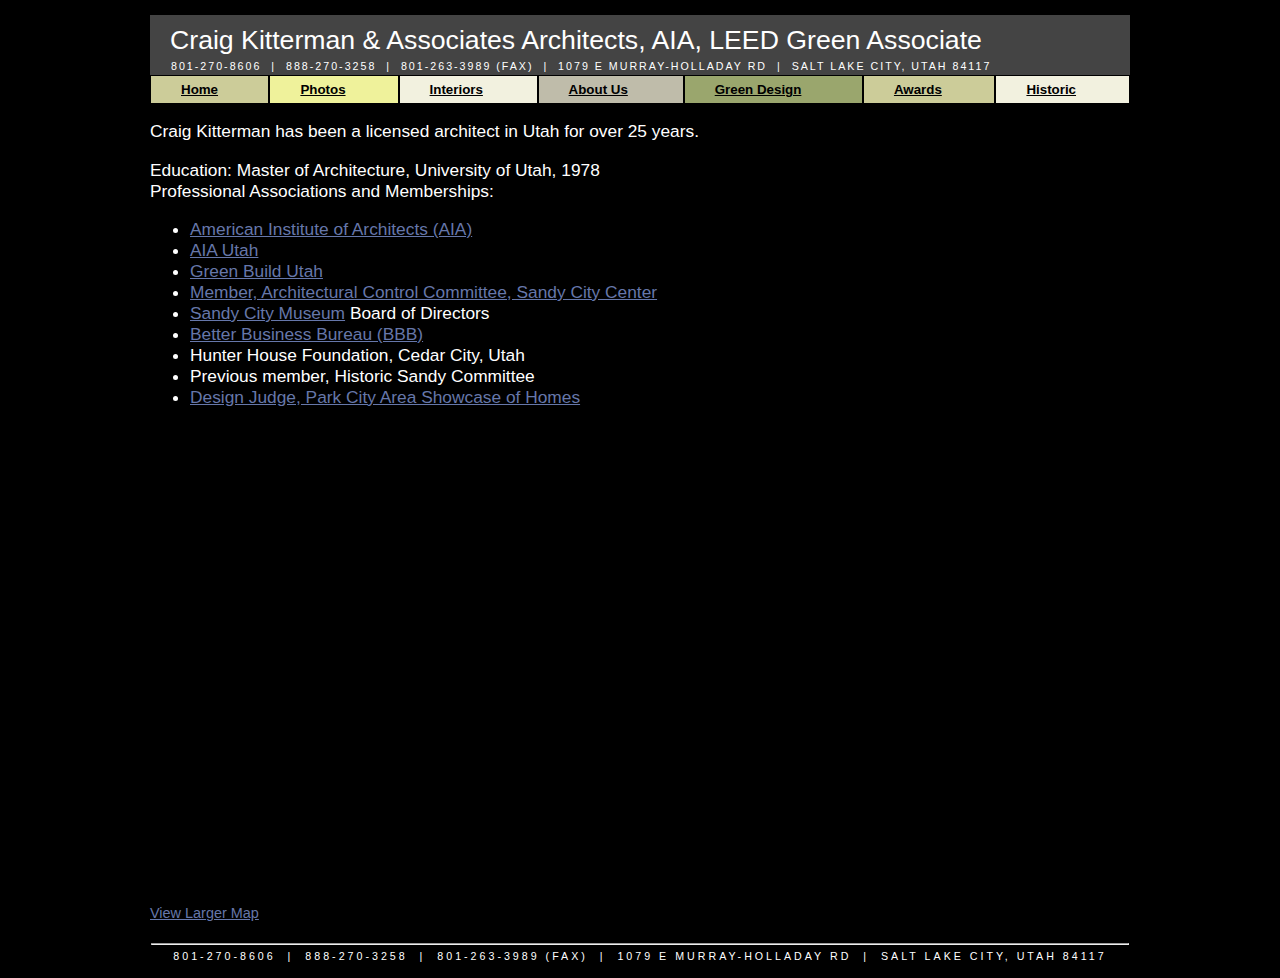
==== about.html @ e585fe9a "init" ====
<html>
<head>
    <title>Utah Architect, Craig Kitterman & Associates Architects AIA, Custom Homes</title>
    <meta name='description' content='Utah custom architectural services in Salt Lake City, Park City, and Heber, UT.  Residential new construction, renovation, and remodel design. Member AIA.'>
    <meta name='keywords' content='Utah, Architect, Craig Kitterman, Salt Lake City, Park City, UT, custom homes, custom architecture, remodel, AIA'>
    <link rel='stylesheet' type='text/css' href='architect-utah.css'>
    <script src='scripts/jquery-1.2.6.min.js'></script>
</head>
<body>
<div id='container'>

    <div id="header" onclick="location.href = '/'">
        Craig Kitterman & Associates Architects, AIA, LEED Green Associate
        <div id="contact-line">
            801-270-8606 &nbsp;|&nbsp 888-270-3258 &nbsp;|&nbsp 801-263-3989 (fax) &nbsp;|&nbsp 1079 E Murray-Holladay Rd &nbsp;|&nbsp; Salt Lake City, Utah 84117
        </div>
    </div>

    <div id="nav">
        <table width="100%" cellpadding="0" cellspacing="0">
            <tr>
                <td class="tan" onclick="location.href = 'index.html'"><a href="index.html">Home</a></td>
                <td class="yellow" onclick="location.href = 'portfolio.html'"><a href="portfolio.html">Photos</a></td>
                <td class="cream" onclick="location.href = 'interior.html'"><a href="interior.html">Interiors</a></td>
                <td class="lgrey" onclick="location.href = 'about.html'"><a href="about.html">About&nbsp;Us</a></td>
                <td class="olive" onclick="location.href = 'green-architecture.html'"><a href="green-architecture.html">Green&nbsp;Design</a></td>
                <td class="tan" onclick="location.href = 'awards.html'"><a href="awards.html">Awards</a></td>
                <td class="cream" onclick="location.href = 'historic.html'"><a href="historic.html">Historic</a></td>
            </tr>
        </table>
    </div>

    <div id='content'>
        <p>
            Craig Kitterman has been a licensed architect in Utah for over 25 years.
        </p>
        <p>
            Education: Master of Architecture, University of Utah, 1978
            <br/>
            Professional Associations and Memberships:
        <ul>
            <li><a href='http://aia.org/' target='_blank'>American Institute of Architects (AIA)</a></li>
            <li><a href='http://www.aiautah.org/' target='_blank'>AIA Utah</a></li>
            <li><a href='http://www.thegbi.org/residential/featured-projects/utah/' target='_blank'>Green Build Utah</a></li>
            <li><a href='http://sandy.utah.gov/government/community-development/planning-and-zoning/development-services/site-plan-review/civic-center-arc.html' target='_blank'>Member, Architectural Control Committee, Sandy City Center</a></li>
            <li><a href='http://sandymuseum.org' target='_blank'>Sandy City Museum</a> Board of Directors</li>
            <li><a href='http://www.bbb.org/utah/business-reviews/architects/craig-kitterman-and-associates-architects-pc-in-salt-lake-city-ut-4001349' target='_blank'>Better Business Bureau (BBB)</a></li>
            <li>Hunter House Foundation, Cedar City, Utah</li>
            <li>Previous member, Historic Sandy Committee</li>
            <li><a href='http://www.pcshowcaseofhomes.com/' target='_blank'>Design Judge, Park City Area Showcase of Homes</a></li>
        </ul>
        </p>
        <div>
            <iframe width='800' height='480' frameborder='0' scrolling='no' marginheight='0' marginwidth='0' src='http://maps.google.com/maps?f=q&amp;hl=en&amp;geocode=&amp;q=craig+kitterman+architects&amp;sll=37.0625,-95.677068&amp;sspn=47.349227,114.257812&amp;ie=UTF8&amp;t=h&amp;cid=40666230,-111860395,17576438603838445979&amp;s=AARTsJrym6g7a78gbUHM-mqNvMqm9mg3LQ&amp;ll=40.666756,-111.860615&amp;spn=0.003906,0.006866&amp;z=17&amp;iwloc=A&amp;output=embed'></iframe>
            <br /><small><a href='http://maps.google.com/maps?f=q&amp;hl=en&amp;geocode=&amp;q=craig+kitterman+architects&amp;sll=37.0625,-95.677068&amp;sspn=47.349227,114.257812&amp;ie=UTF8&amp;t=h&amp;cid=40666230,-111860395,17576438603838445979&amp;ll=40.666756,-111.860615&amp;spn=0.003906,0.006866&amp;z=17&amp;iwloc=A&amp;source=embed' style='text-align:left'>View Larger Map</a></small>
        </div>
    </div>

    <div id="footer">
        <hr/>
        801-270-8606 &nbsp;|&nbsp 888-270-3258 &nbsp;|&nbsp 801-263-3989 (fax) &nbsp;|&nbsp 1079 E Murray-Holladay Rd &nbsp;|&nbsp; Salt Lake City, Utah 84117
    </div>
    <script type="text/javascript">
        var gaJsHost = (("https:" == document.location.protocol) ? "https://ssl." : "http://www.");
        document.write(unescape("%3Cscript src='" + gaJsHost + "google-analytics.com/ga.js' type='text/javascript'%3E%3C/script%3E"));
    </script>
    <script type="text/javascript">
        try {
            var pageTracker = _gat._getTracker("UA-7363561-1");
            pageTracker._trackPageview();
        } catch(err) {}</script>

</div>
</body>
</html>
---- architect-utah.css ----
body {
    text-align: center;
    background-color:#000000;
    color: #FFFFFF;
    font-family: "Helvetica", "Arial", "Trebuchet MS", "Lucida Sans";
    font-size: 13pt;
    overflow: scroll;
}
a:hover {
    color: #FFFFFF;
}
a {
    color: #67a;
}
#loading {
    margin: 100px 400px 400px 400px;
}
#container {
    margin-top: 15px;
    margin-bottom: 15px;
    margin-left: auto;
    margin-right: auto;
    width: 980px;
    text-align: left;
}
#content {
    position: relative;
}
#main {
    top: 0px;
    z-index: 8;
    padding: 10px 100px 0px 100px;
}
#header {
    height: 40px;
    padding: 10px 20px 10px 20px;
    font-family: "Monotype Corsiva", "Helvetica", "Lucida Sans";
    font-size: 20pt;
    background-color: #444444;
    color: #FFFFFF;
    cursor: pointer;
}
#footer, #contact-line {
    margin-top: 15px;
    padding: 1px;
    font-size: 8pt;
    color: #FFFFFF;
    text-align: center;
    letter-spacing: 3px;
    text-transform: uppercase;
}
#contact-line {
	margin-top: 3px;
	text-align: left;
	letter-spacing: 2px;
}
#nav {
    font-size: 12pt;
    text-align: left;
    margin-bottom: 10px;
}
#nav a {
    color: #000000;
}
#nav table tr td {
    padding: 6px 30px 6px 30px;
    border: 1px solid black;
    font-weight: bold;
    font-size: 10pt;
}
#nav:hover {
    cursor: pointer;
}
#c1 {
    left: 25px;
    top: 100px;
    z-index: 1;
}
#c2 {
    left: 175px;
    top: 20px;
    z-index : 2;
}
#c3 {
    left: 400px;
    top: 60px;
    z-index : 3;
}
#c4 {
    left: 600px;
    top: 100px;
    z-index : 4;
}
#c5 {
    left: 75px;
    top: 250px;
    z-index : 5;
}
#c6 {
    left: 175px;
    top: 325px;
    z-index : 6;
}
#c7 {
    left: 425px;
    top: 225px;
    z-index : 7;
}
#main, #info, #services, #services2, #location, #address {
    display: none;
}
#c1, #c2, #c3, #c4, #c5, #c6, #c7, #main {
    display: none;
    position: absolute;
    vertical-align: top;
}
.olive {
    background-color: #9AA66D;
}
.grey {
    background-color: #58594C;
}
.yellow {
    background-color: #EFF29B;
}
.cream {
    background-color: #F2F1DF;
}
.lgrey {
    background-color: #BFBCAA;
    color: #FFFFFF;
}
.tan {
    background-color: #CCCC99;
}
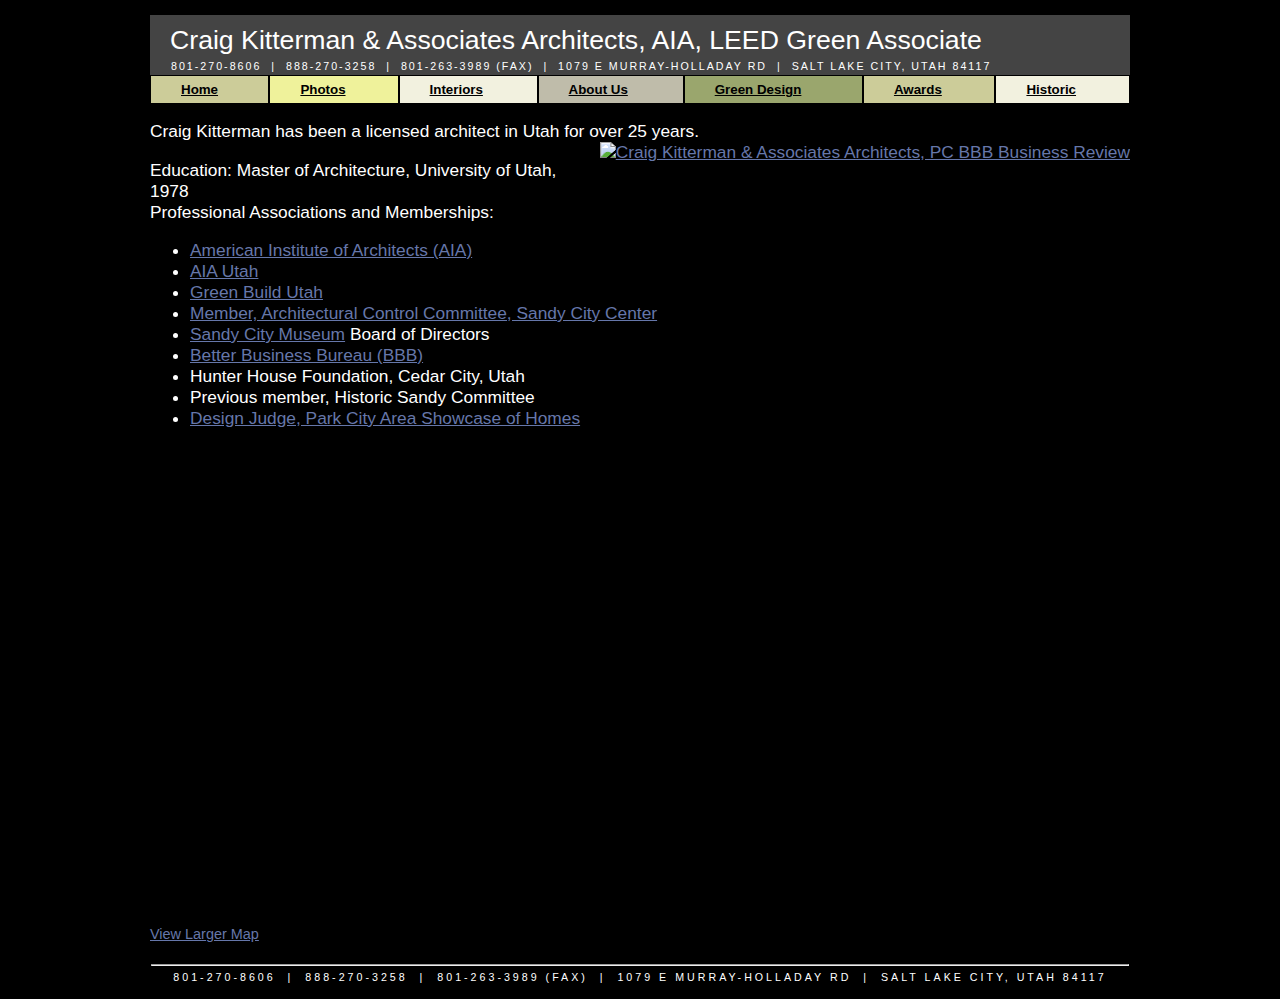
==== commit 6aeafb23: "Update about.html" ====
--- a/about.html
+++ b/about.html
@@ -34,6 +34,9 @@
     <div id='content'>
         <p>
             Craig Kitterman has been a licensed architect in Utah for over 25 years.
+            <span style="text-align: right; float: right">
+                <a href="https://www.bbb.org/us/ut/salt-lake-city/profile/architect/craig-kitterman-associates-architects-pc-1166-4001349/#sealclick" target="_blank" rel="nofollow"><img src="https://seal-utah.bbb.org/seals/black-seal-200-65-bbb-4001349.png" style="border: 0;" alt="Craig Kitterman &amp; Associates Architects, PC BBB Business Review"></a>
+            </span>
         </p>
         <p>
             Education: Master of Architecture, University of Utah, 1978
@@ -52,8 +55,8 @@
         </ul>
         </p>
         <div>
-            <iframe width='800' height='480' frameborder='0' scrolling='no' marginheight='0' marginwidth='0' src='http://maps.google.com/maps?f=q&amp;hl=en&amp;geocode=&amp;q=craig+kitterman+architects&amp;sll=37.0625,-95.677068&amp;sspn=47.349227,114.257812&amp;ie=UTF8&amp;t=h&amp;cid=40666230,-111860395,17576438603838445979&amp;s=AARTsJrym6g7a78gbUHM-mqNvMqm9mg3LQ&amp;ll=40.666756,-111.860615&amp;spn=0.003906,0.006866&amp;z=17&amp;iwloc=A&amp;output=embed'></iframe>
-            <br /><small><a href='http://maps.google.com/maps?f=q&amp;hl=en&amp;geocode=&amp;q=craig+kitterman+architects&amp;sll=37.0625,-95.677068&amp;sspn=47.349227,114.257812&amp;ie=UTF8&amp;t=h&amp;cid=40666230,-111860395,17576438603838445979&amp;ll=40.666756,-111.860615&amp;spn=0.003906,0.006866&amp;z=17&amp;iwloc=A&amp;source=embed' style='text-align:left'>View Larger Map</a></small>
+            <iframe width='800' height='480' frameborder='0' scrolling='no' marginheight='0' marginwidth='0' src='https://maps.google.com/maps?f=q&amp;hl=en&amp;geocode=&amp;q=craig+kitterman+architects&amp;sll=37.0625,-95.677068&amp;sspn=47.349227,114.257812&amp;ie=UTF8&amp;t=h&amp;cid=40666230,-111860395,17576438603838445979&amp;s=AARTsJrym6g7a78gbUHM-mqNvMqm9mg3LQ&amp;ll=40.666756,-111.860615&amp;spn=0.003906,0.006866&amp;z=17&amp;iwloc=A&amp;output=embed'></iframe>
+            <br /><small><a href='https://maps.google.com/maps?f=q&amp;hl=en&amp;geocode=&amp;q=craig+kitterman+architects&amp;sll=37.0625,-95.677068&amp;sspn=47.349227,114.257812&amp;ie=UTF8&amp;t=h&amp;cid=40666230,-111860395,17576438603838445979&amp;ll=40.666756,-111.860615&amp;spn=0.003906,0.006866&amp;z=17&amp;iwloc=A&amp;source=embed' style='text-align:left'>View Larger Map</a></small>
         </div>
     </div>
 
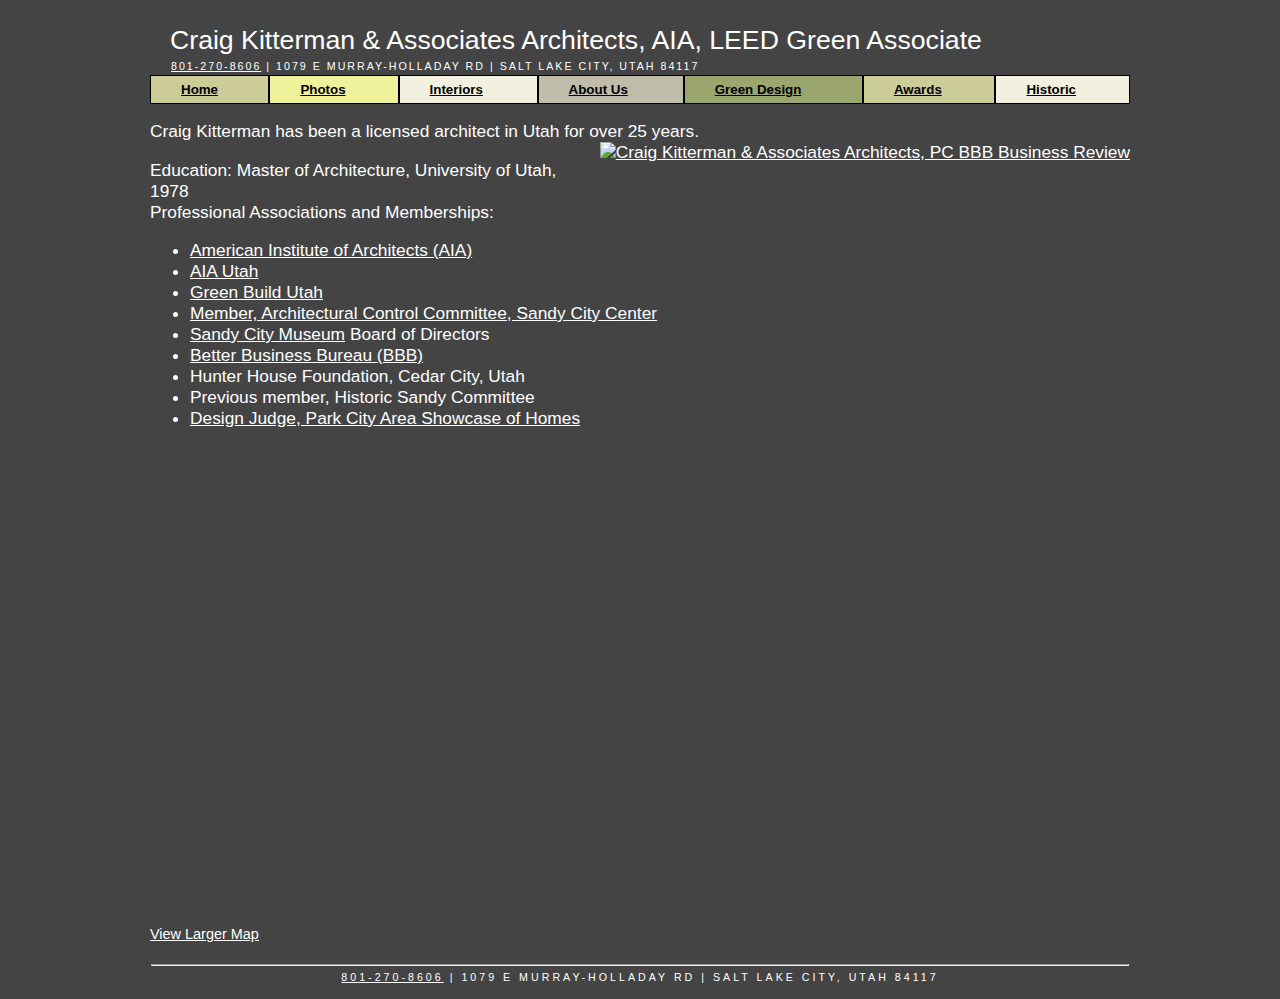
==== commit 98f96215: "phone" ====
--- a/about.html
+++ b/about.html
@@ -1,79 +1,97 @@
+<html>
 
-<html>
 <head>
     <title>Utah Architect, Craig Kitterman & Associates Architects AIA, Custom Homes</title>
-    <meta name='description' content='Utah custom architectural services in Salt Lake City, Park City, and Heber, UT.  Residential new construction, renovation, and remodel design. Member AIA.'>
-    <meta name='keywords' content='Utah, Architect, Craig Kitterman, Salt Lake City, Park City, UT, custom homes, custom architecture, remodel, AIA'>
+    <meta name='description'
+        content='Utah custom architectural services in Salt Lake City, Park City, and Heber, UT.  Residential new construction, renovation, and remodel design. Member AIA.'>
+    <meta name='keywords'
+        content='Utah, Architect, Craig Kitterman, Salt Lake City, Park City, UT, custom homes, custom architecture, remodel, AIA'>
     <link rel='stylesheet' type='text/css' href='architect-utah.css'>
     <script src='scripts/jquery-1.2.6.min.js'></script>
 </head>
+
 <body>
-<div id='container'>
+    <div id='container'>
 
-    <div id="header" onclick="location.href = '/'">
-        Craig Kitterman & Associates Architects, AIA, LEED Green Associate
-        <div id="contact-line">
-            801-270-8606 &nbsp;|&nbsp 888-270-3258 &nbsp;|&nbsp 801-263-3989 (fax) &nbsp;|&nbsp 1079 E Murray-Holladay Rd &nbsp;|&nbsp; Salt Lake City, Utah 84117
+        <div id="header" onclick="location.href = '/'">
+            Craig Kitterman & Associates Architects, AIA, LEED Green Associate
+            <div id="contact-line">
+                <a href="tel:801-270-8606">801-270-8606</a> | 1079 E Murray-Holladay Rd | Salt Lake City, Utah 84117
+            </div>
         </div>
+
+        <div id="nav">
+            <table width="100%" cellpadding="0" cellspacing="0">
+                <tr>
+                    <td class="tan" onclick="location.href = 'index.html'"><a href="index.html">Home</a></td>
+                    <td class="yellow" onclick="location.href = 'portfolio.html'"><a href="portfolio.html">Photos</a>
+                    </td>
+                    <td class="cream" onclick="location.href = 'interior.html'"><a href="interior.html">Interiors</a>
+                    </td>
+                    <td class="lgrey" onclick="location.href = 'about.html'"><a href="about.html">About&nbsp;Us</a></td>
+                    <td class="olive" onclick="location.href = 'green-architecture.html'"><a
+                            href="green-architecture.html">Green&nbsp;Design</a></td>
+                    <td class="tan" onclick="location.href = 'awards.html'"><a href="awards.html">Awards</a></td>
+                    <td class="cream" onclick="location.href = 'historic.html'"><a href="historic.html">Historic</a>
+                    </td>
+                </tr>
+            </table>
+        </div>
+
+        <div id='content'>
+            <p>
+                Craig Kitterman has been a licensed architect in Utah for over 25 years.
+                <span style="text-align: right; float: right">
+                    <a href="https://www.bbb.org/us/ut/salt-lake-city/profile/architect/craig-kitterman-associates-architects-pc-1166-4001349/#sealclick"
+                        target="_blank" rel="nofollow"><img
+                            src="https://seal-utah.bbb.org/seals/black-seal-200-65-bbb-4001349.png" style="border: 0;"
+                            alt="Craig Kitterman &amp; Associates Architects, PC BBB Business Review"></a>
+                </span>
+            </p>
+            <p>
+                Education: Master of Architecture, University of Utah, 1978
+                <br />
+                Professional Associations and Memberships:
+            <ul>
+                <li><a href='http://aia.org/' target='_blank'>American Institute of Architects (AIA)</a></li>
+                <li><a href='http://www.aiautah.org/' target='_blank'>AIA Utah</a></li>
+                <li><a href='http://www.thegbi.org/residential/featured-projects/utah/' target='_blank'>Green Build
+                        Utah</a></li>
+                <li><a href='http://sandy.utah.gov/government/community-development/planning-and-zoning/development-services/site-plan-review/civic-center-arc.html'
+                        target='_blank'>Member, Architectural Control Committee, Sandy City Center</a></li>
+                <li><a href='http://sandymuseum.org' target='_blank'>Sandy City Museum</a> Board of Directors</li>
+                <li><a href='http://www.bbb.org/utah/business-reviews/architects/craig-kitterman-and-associates-architects-pc-in-salt-lake-city-ut-4001349'
+                        target='_blank'>Better Business Bureau (BBB)</a></li>
+                <li>Hunter House Foundation, Cedar City, Utah</li>
+                <li>Previous member, Historic Sandy Committee</li>
+                <li><a href='http://www.pcshowcaseofhomes.com/' target='_blank'>Design Judge, Park City Area Showcase of
+                        Homes</a></li>
+            </ul>
+            </p>
+            <div>
+                <iframe width='800' height='480' frameborder='0' scrolling='no' marginheight='0' marginwidth='0'
+                    src='https://maps.google.com/maps?f=q&amp;hl=en&amp;geocode=&amp;q=craig+kitterman+architects&amp;sll=37.0625,-95.677068&amp;sspn=47.349227,114.257812&amp;ie=UTF8&amp;t=h&amp;cid=40666230,-111860395,17576438603838445979&amp;s=AARTsJrym6g7a78gbUHM-mqNvMqm9mg3LQ&amp;ll=40.666756,-111.860615&amp;spn=0.003906,0.006866&amp;z=17&amp;iwloc=A&amp;output=embed'></iframe>
+                <br /><small><a
+                        href='https://maps.google.com/maps?f=q&amp;hl=en&amp;geocode=&amp;q=craig+kitterman+architects&amp;sll=37.0625,-95.677068&amp;sspn=47.349227,114.257812&amp;ie=UTF8&amp;t=h&amp;cid=40666230,-111860395,17576438603838445979&amp;ll=40.666756,-111.860615&amp;spn=0.003906,0.006866&amp;z=17&amp;iwloc=A&amp;source=embed'
+                        style='text-align:left'>View Larger Map</a></small>
+            </div>
+        </div>
+
+        <div id="footer">
+            <hr />
+            <a href="tel:801-270-8606">801-270-8606</a> | 1079 E Murray-Holladay Rd | Salt Lake City, Utah 84117
+        </div>
+        <script type="text/javascript">
+            var gaJsHost = (("https:" == document.location.protocol) ? "https://ssl." : "http://www.");
+            document.write(unescape("%3Cscript src='" + gaJsHost + "google-analytics.com/ga.js' type='text/javascript'%3E%3C/script%3E"));
+        </script>
+        <script type="text/javascript">
+            try {
+                var pageTracker = _gat._getTracker("UA-7363561-1");
+                pageTracker._trackPageview();
+            } catch (err) { }</script>
+
     </div>
+</body>
 
-    <div id="nav">
-        <table width="100%" cellpadding="0" cellspacing="0">
-            <tr>
-                <td class="tan" onclick="location.href = 'index.html'"><a href="index.html">Home</a></td>
-                <td class="yellow" onclick="location.href = 'portfolio.html'"><a href="portfolio.html">Photos</a></td>
-                <td class="cream" onclick="location.href = 'interior.html'"><a href="interior.html">Interiors</a></td>
-                <td class="lgrey" onclick="location.href = 'about.html'"><a href="about.html">About&nbsp;Us</a></td>
-                <td class="olive" onclick="location.href = 'green-architecture.html'"><a href="green-architecture.html">Green&nbsp;Design</a></td>
-                <td class="tan" onclick="location.href = 'awards.html'"><a href="awards.html">Awards</a></td>
-                <td class="cream" onclick="location.href = 'historic.html'"><a href="historic.html">Historic</a></td>
-            </tr>
-        </table>
-    </div>
-
-    <div id='content'>
-        <p>
-            Craig Kitterman has been a licensed architect in Utah for over 25 years.
-            <span style="text-align: right; float: right">
-                <a href="https://www.bbb.org/us/ut/salt-lake-city/profile/architect/craig-kitterman-associates-architects-pc-1166-4001349/#sealclick" target="_blank" rel="nofollow"><img src="https://seal-utah.bbb.org/seals/black-seal-200-65-bbb-4001349.png" style="border: 0;" alt="Craig Kitterman &amp; Associates Architects, PC BBB Business Review"></a>
-            </span>
-        </p>
-        <p>
-            Education: Master of Architecture, University of Utah, 1978
-            <br/>
-            Professional Associations and Memberships:
-        <ul>
-            <li><a href='http://aia.org/' target='_blank'>American Institute of Architects (AIA)</a></li>
-            <li><a href='http://www.aiautah.org/' target='_blank'>AIA Utah</a></li>
-            <li><a href='http://www.thegbi.org/residential/featured-projects/utah/' target='_blank'>Green Build Utah</a></li>
-            <li><a href='http://sandy.utah.gov/government/community-development/planning-and-zoning/development-services/site-plan-review/civic-center-arc.html' target='_blank'>Member, Architectural Control Committee, Sandy City Center</a></li>
-            <li><a href='http://sandymuseum.org' target='_blank'>Sandy City Museum</a> Board of Directors</li>
-            <li><a href='http://www.bbb.org/utah/business-reviews/architects/craig-kitterman-and-associates-architects-pc-in-salt-lake-city-ut-4001349' target='_blank'>Better Business Bureau (BBB)</a></li>
-            <li>Hunter House Foundation, Cedar City, Utah</li>
-            <li>Previous member, Historic Sandy Committee</li>
-            <li><a href='http://www.pcshowcaseofhomes.com/' target='_blank'>Design Judge, Park City Area Showcase of Homes</a></li>
-        </ul>
-        </p>
-        <div>
-            <iframe width='800' height='480' frameborder='0' scrolling='no' marginheight='0' marginwidth='0' src='https://maps.google.com/maps?f=q&amp;hl=en&amp;geocode=&amp;q=craig+kitterman+architects&amp;sll=37.0625,-95.677068&amp;sspn=47.349227,114.257812&amp;ie=UTF8&amp;t=h&amp;cid=40666230,-111860395,17576438603838445979&amp;s=AARTsJrym6g7a78gbUHM-mqNvMqm9mg3LQ&amp;ll=40.666756,-111.860615&amp;spn=0.003906,0.006866&amp;z=17&amp;iwloc=A&amp;output=embed'></iframe>
-            <br /><small><a href='https://maps.google.com/maps?f=q&amp;hl=en&amp;geocode=&amp;q=craig+kitterman+architects&amp;sll=37.0625,-95.677068&amp;sspn=47.349227,114.257812&amp;ie=UTF8&amp;t=h&amp;cid=40666230,-111860395,17576438603838445979&amp;ll=40.666756,-111.860615&amp;spn=0.003906,0.006866&amp;z=17&amp;iwloc=A&amp;source=embed' style='text-align:left'>View Larger Map</a></small>
-        </div>
-    </div>
-
-    <div id="footer">
-        <hr/>
-        801-270-8606 &nbsp;|&nbsp 888-270-3258 &nbsp;|&nbsp 801-263-3989 (fax) &nbsp;|&nbsp 1079 E Murray-Holladay Rd &nbsp;|&nbsp; Salt Lake City, Utah 84117
-    </div>
-    <script type="text/javascript">
-        var gaJsHost = (("https:" == document.location.protocol) ? "https://ssl." : "http://www.");
-        document.write(unescape("%3Cscript src='" + gaJsHost + "google-analytics.com/ga.js' type='text/javascript'%3E%3C/script%3E"));
-    </script>
-    <script type="text/javascript">
-        try {
-            var pageTracker = _gat._getTracker("UA-7363561-1");
-            pageTracker._trackPageview();
-        } catch(err) {}</script>
-
-</div>
-</body>
-</html>
+</html>--- a/architect-utah.css
+++ b/architect-utah.css
@@ -1,16 +1,16 @@
 body {
     text-align: center;
-    background-color:#000000;
+    background-color:#444444;
     color: #FFFFFF;
     font-family: "Helvetica", "Arial", "Trebuchet MS", "Lucida Sans";
     font-size: 13pt;
     overflow: scroll;
 }
 a:hover {
-    color: #FFFFFF;
+    color: #67a;
 }
 a {
-    color: #67a;
+    color: #FFFFFF;
 }
 #loading {
     margin: 100px 400px 400px 400px;
